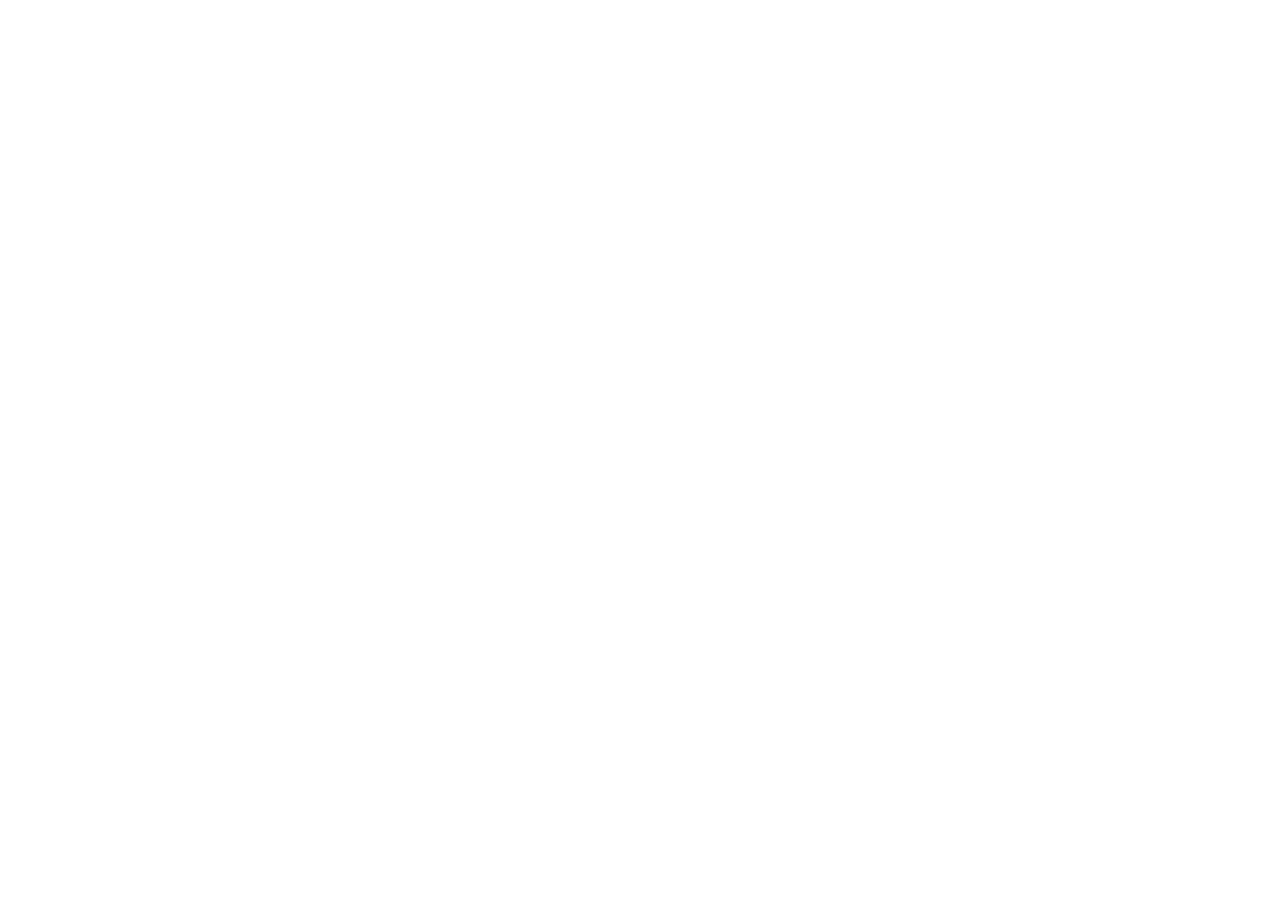
==== UNIDAD2_071024/clase_161024/index.html @ fe1173f0 "fst part" ====
<!DOCTYPE html>
<html lang="en">
<head>
    <meta charset="UTF-8">
    <meta name="viewport" content="width=device-width, initial-scale=1.0">
    <title>Document</title>
</head>
<body>
    
</body>
</html>
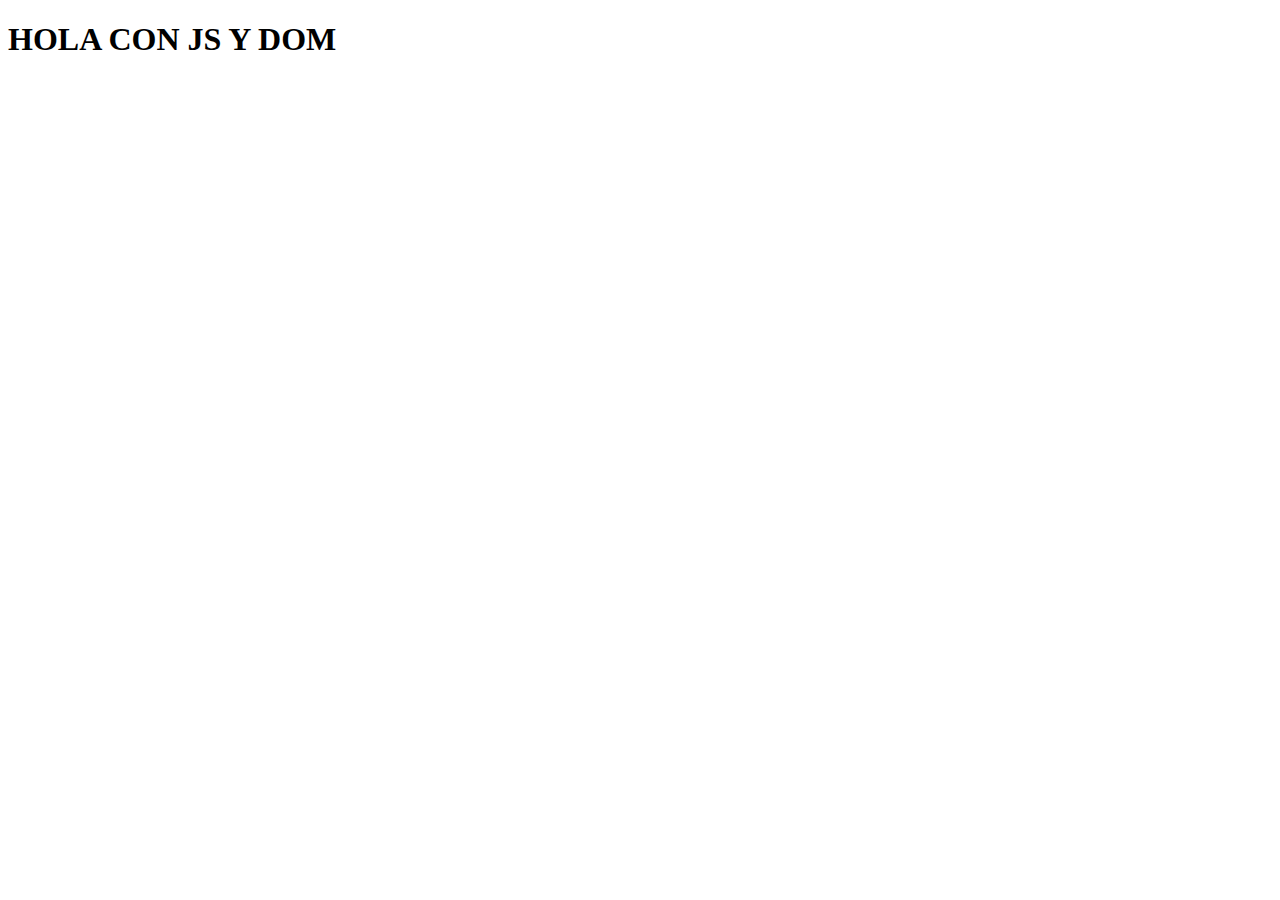
==== commit 25fbbb69: "Clase del 16 de Octubre del 2024. Yei, manejo del DOM. Yei" ====
--- a/UNIDAD2_071024/clase_161024/index.html
+++ b/UNIDAD2_071024/clase_161024/index.html
@@ -3,9 +3,9 @@
 <head>
     <meta charset="UTF-8">
     <meta name="viewport" content="width=device-width, initial-scale=1.0">
-    <title>Document</title>
+    <title>Er titulo de la paginas</title>
 </head>
 <body>
-    
+    <script src="script.js"></script>
 </body>
 </html>